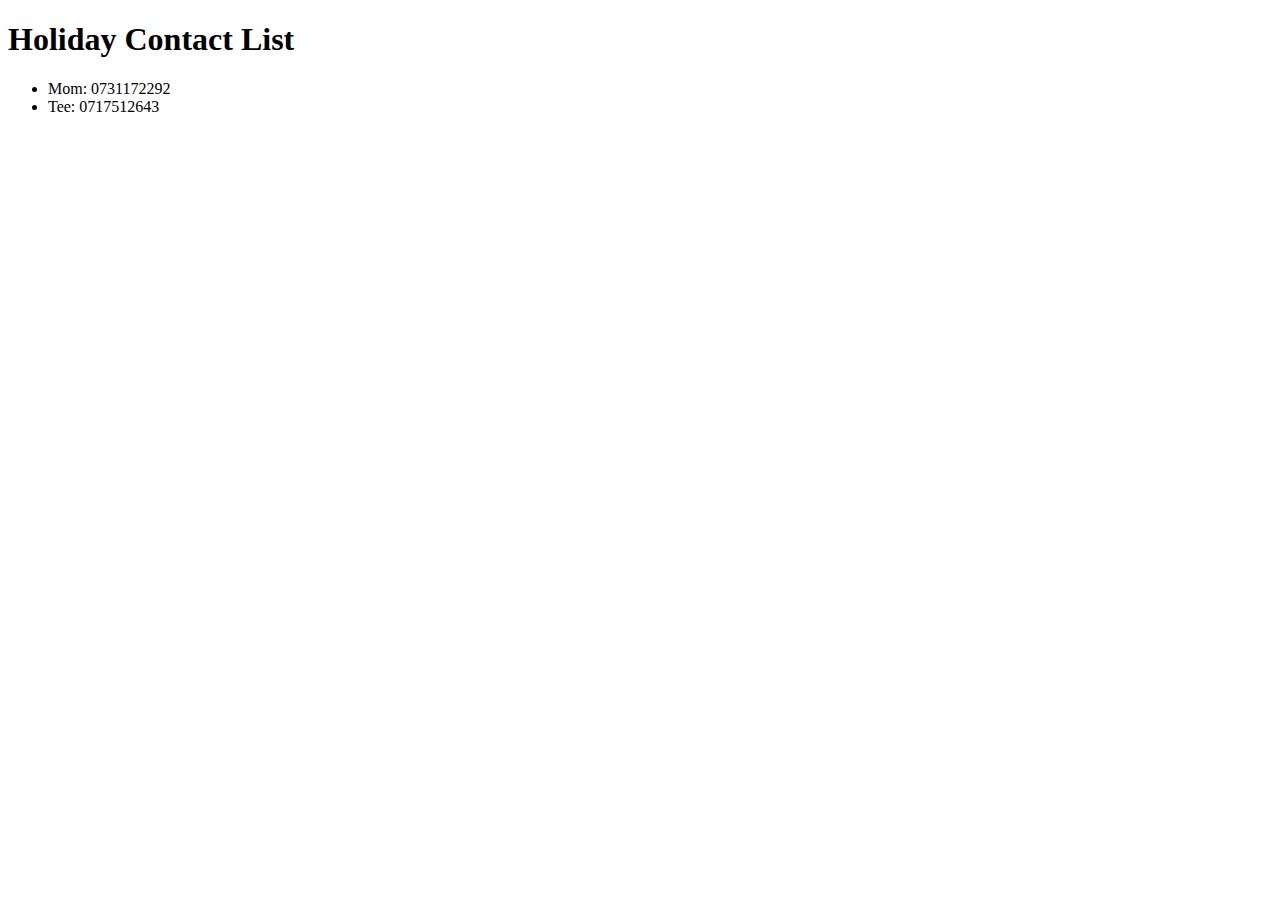
==== contact.html @ a38b6323 "updates" ====
<!DOCTYPE html>
<html lang="en">
<head>
    <meta charset="UTF-8">
    <meta http-equiv="X-UA-Compatible" content="IE=edge">
    <meta name="viewport" content="width=device-width, initial-scale=1.0">
    <title>Document</title>
</head>
<body>
   <h1>Holiday Contact List</h1> 
   <p><ul>
       <li>Mom: 0731172292</li>
       <li>Tee: 0717512643</li>
</ul>
       </p>
</body>
</html>
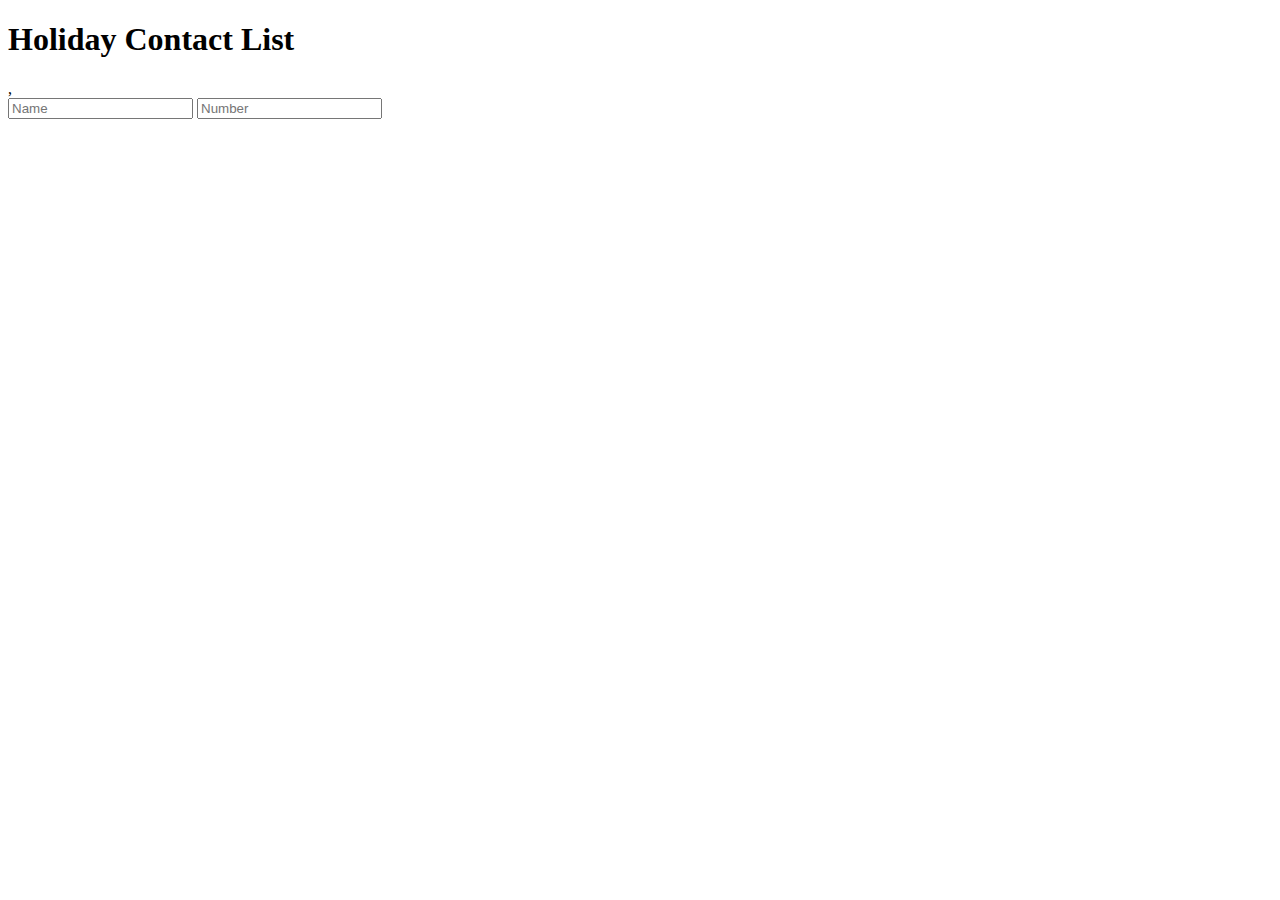
==== commit 11eb093c: "Added Page Links" ====
--- a/contact.html
+++ b/contact.html
@@ -8,10 +8,11 @@
 </head>
 <body>
    <h1>Holiday Contact List</h1> 
-   <p><ul>
-       <li>Mom: 0731172292</li>
-       <li>Tee: 0717512643</li>
-</ul>
+   ,<form>
+       <input type="text" placeholder="Name">
+       <input type="number" placeholder="Number"
+       <input type="text" placeholder="Email"
+   </form>
        </p>
 </body>
 </html>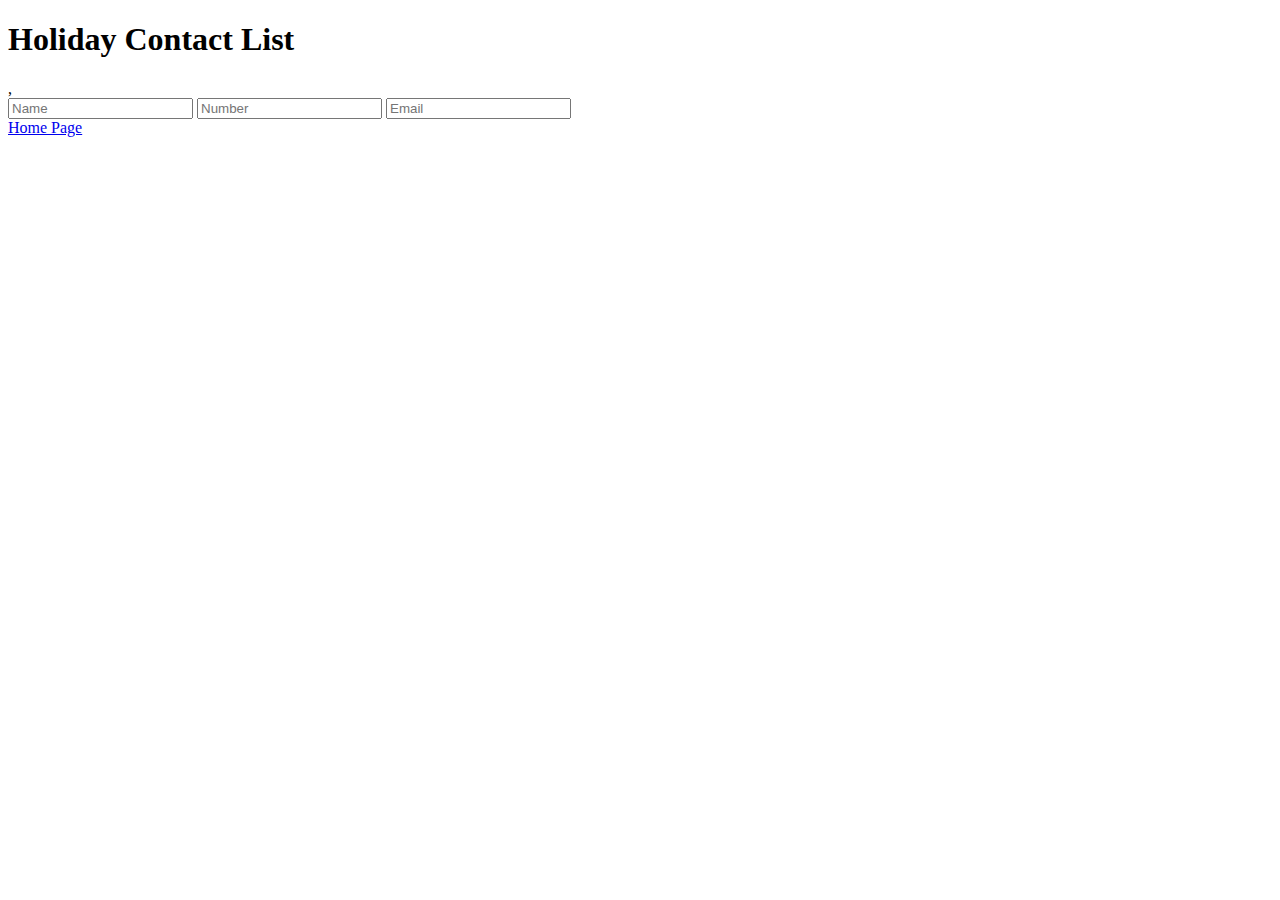
==== commit ce2aaf19: "update" ====
--- a/contact.html
+++ b/contact.html
@@ -1,18 +1,19 @@
 <!DOCTYPE html>
 <html lang="en">
-<head>
-    <meta charset="UTF-8">
-    <meta http-equiv="X-UA-Compatible" content="IE=edge">
-    <meta name="viewport" content="width=device-width, initial-scale=1.0">
+  <head>
+    <meta charset="UTF-8" />
+    <meta http-equiv="X-UA-Compatible" content="IE=edge" />
+    <meta name="viewport" content="width=device-width, initial-scale=1.0" />
     <title>Document</title>
-</head>
-<body>
-   <h1>Holiday Contact List</h1> 
-   ,<form>
-       <input type="text" placeholder="Name">
-       <input type="number" placeholder="Number"
-       <input type="text" placeholder="Email"
-   </form>
-       </p>
-</body>
-</html>+  </head>
+  <body>
+    <h1>Holiday Contact List</h1>
+    ,
+    <form>
+      <input type="text" placeholder="Name" />
+      <input type="number" placeholder="Number" />
+      <input type="text" placeholder="Email" />
+    </form>
+    <a href="./index.html">Home Page</a>
+  </body>
+</html>
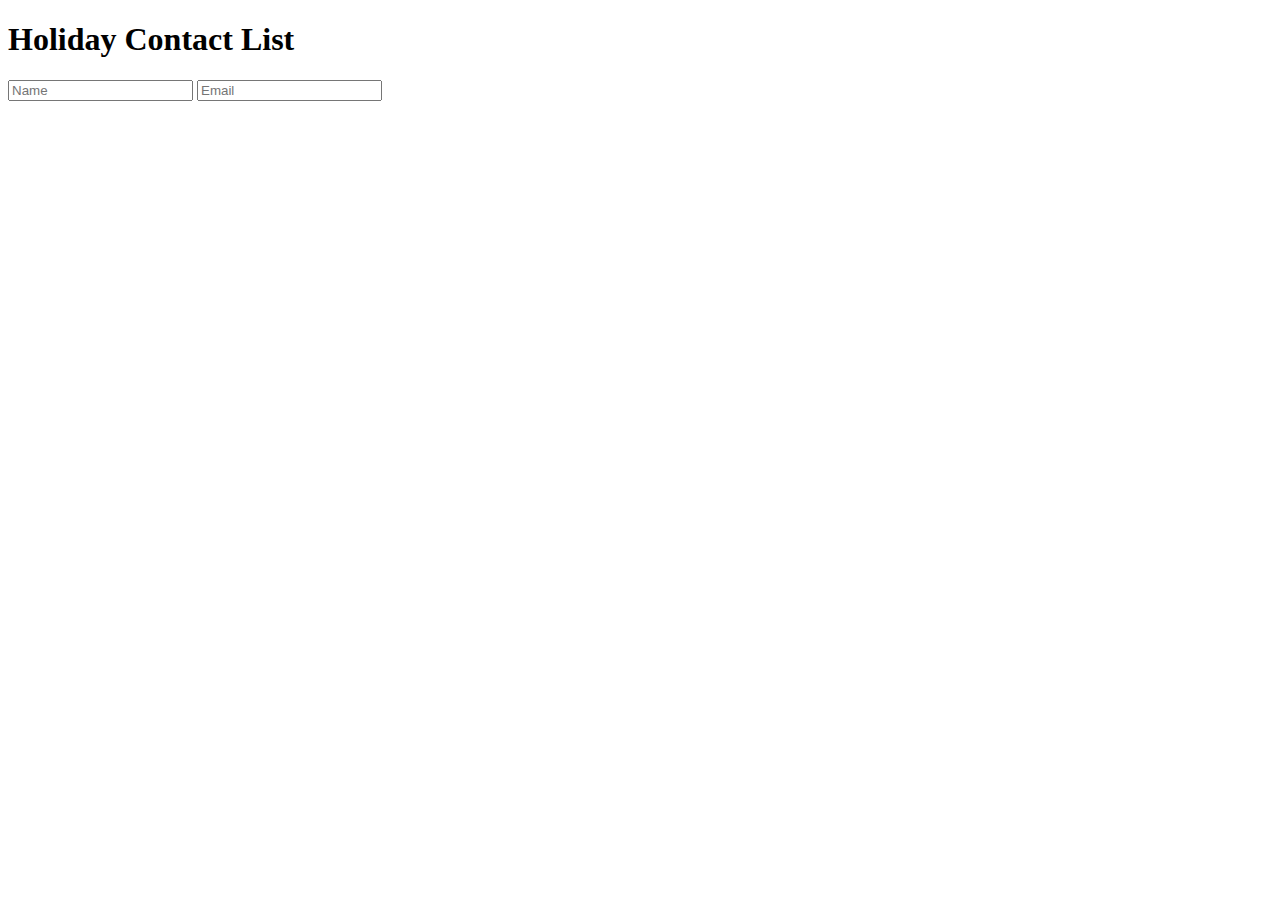
==== commit 244a8387: "update" ====
--- a/contact.html
+++ b/contact.html
@@ -1,19 +1,18 @@
 <!DOCTYPE html>
 <html lang="en">
-  <head>
-    <meta charset="UTF-8" />
-    <meta http-equiv="X-UA-Compatible" content="IE=edge" />
-    <meta name="viewport" content="width=device-width, initial-scale=1.0" />
+<head>
+    <meta charset="UTF-8">
+    <meta http-equiv="X-UA-Compatible" content="IE=edge">
+    <meta name="viewport" content="width=device-width, initial-scale=1.0">
     <title>Document</title>
-  </head>
-  <body>
-    <h1>Holiday Contact List</h1>
-    ,
-    <form>
-      <input type="text" placeholder="Name" />
-      <input type="number" placeholder="Number" />
-      <input type="text" placeholder="Email" />
-    </form>
-    <a href="./index.html">Home Page</a>
-  </body>
-</html>
+</head>
+<body>
+   <h1>Holiday Contact List</h1> 
+   <p>
+       <form>
+           <input type="text" placeholder="Name">
+           <input type="text" placeholder="Email">
+       </form>
+       </p>
+</body>
+</html>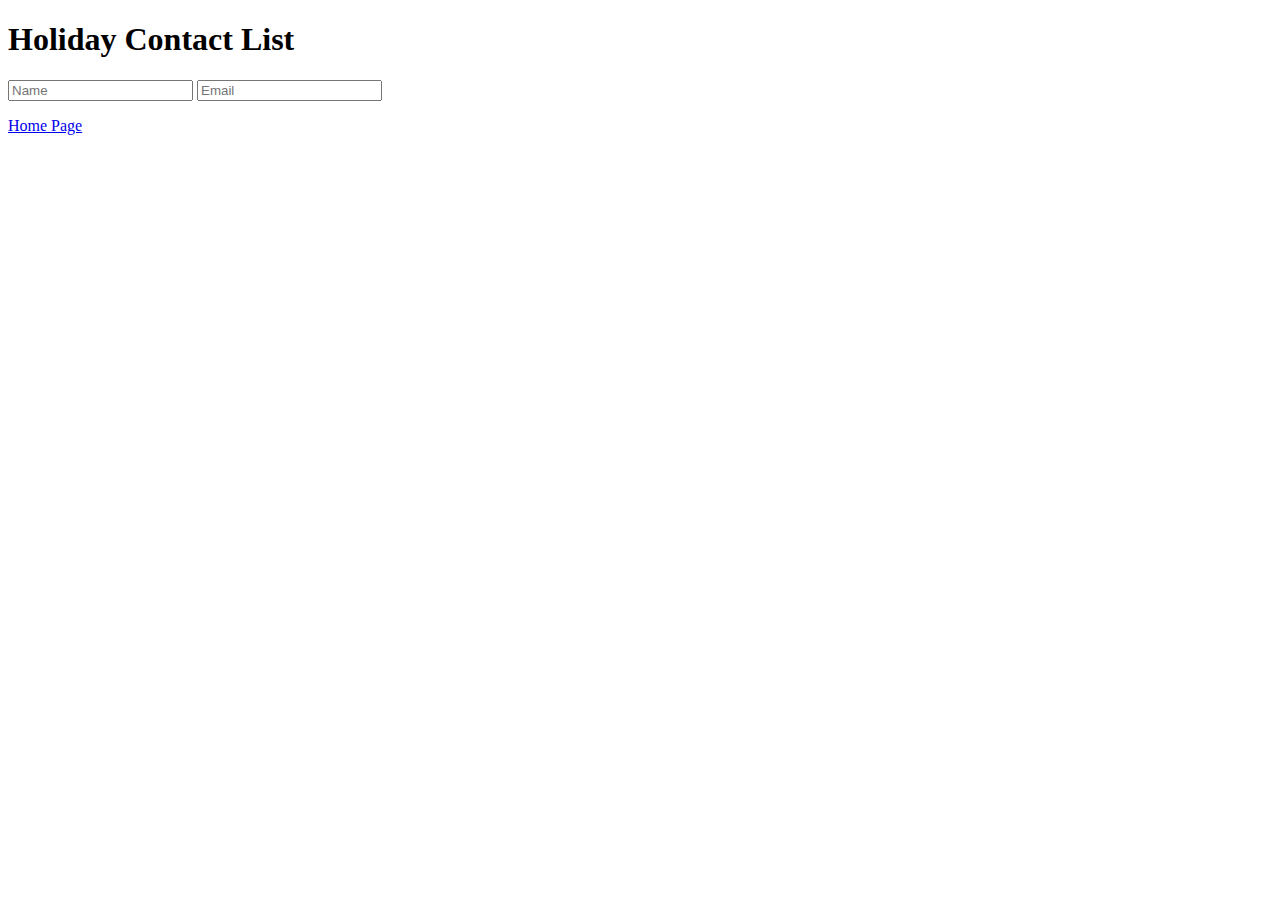
==== commit bf82dc35: "update" ====
--- a/contact.html
+++ b/contact.html
@@ -14,5 +14,6 @@
            <input type="text" placeholder="Email">
        </form>
        </p>
+       <a href="./index.html">Home Page</a>
 </body>
 </html>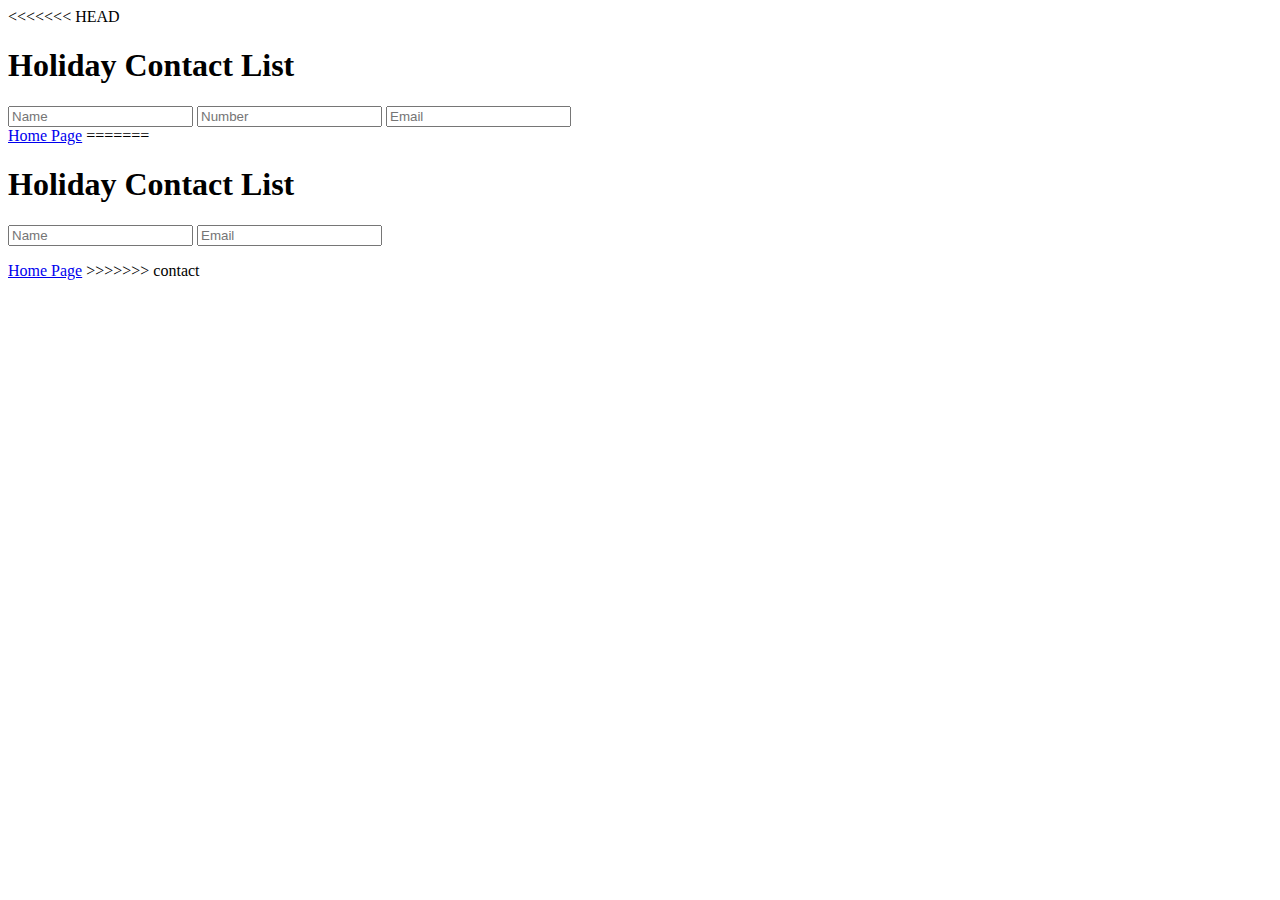
==== commit f8a3f010: "final" ====
--- a/contact.html
+++ b/contact.html
@@ -1,10 +1,23 @@
 <!DOCTYPE html>
 <html lang="en">
-<head>
-    <meta charset="UTF-8">
-    <meta http-equiv="X-UA-Compatible" content="IE=edge">
-    <meta name="viewport" content="width=device-width, initial-scale=1.0">
+  <head>
+    <meta charset="UTF-8" />
+    <meta http-equiv="X-UA-Compatible" content="IE=edge" />
+    <meta name="viewport" content="width=device-width, initial-scale=1.0" />
     <title>Document</title>
+<<<<<<< HEAD
+  </head>
+  <body>
+    <h1>Holiday Contact List</h1>
+    <form>
+      <input type="text" placeholder="Name" />
+      <input type="number" placeholder="Number" />
+      <input type="text" placeholder="Email" />
+    </form>
+    <a href="./index.html">Home Page</a>
+  </body>
+</html>
+=======
 </head>
 <body>
    <h1>Holiday Contact List</h1> 
@@ -16,4 +29,5 @@
        </p>
        <a href="./index.html">Home Page</a>
 </body>
-</html>+</html>
+>>>>>>> contact
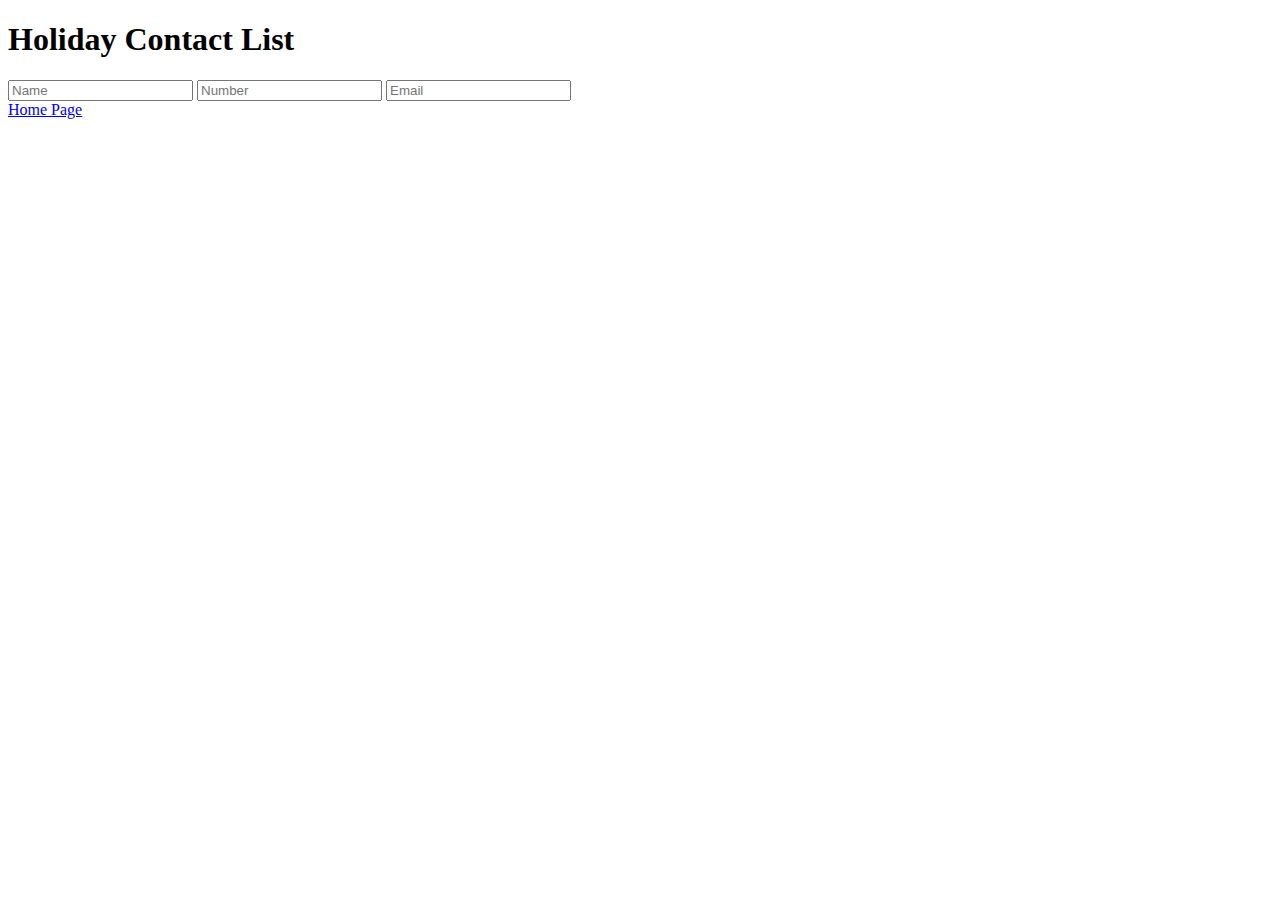
==== commit a629aaa2: "stylesheet" ====
--- a/contact.html
+++ b/contact.html
@@ -5,7 +5,6 @@
     <meta http-equiv="X-UA-Compatible" content="IE=edge" />
     <meta name="viewport" content="width=device-width, initial-scale=1.0" />
     <title>Document</title>
-<<<<<<< HEAD
   </head>
   <body>
     <h1>Holiday Contact List</h1>
@@ -17,17 +16,3 @@
     <a href="./index.html">Home Page</a>
   </body>
 </html>
-=======
-</head>
-<body>
-   <h1>Holiday Contact List</h1> 
-   <p>
-       <form>
-           <input type="text" placeholder="Name">
-           <input type="text" placeholder="Email">
-       </form>
-       </p>
-       <a href="./index.html">Home Page</a>
-</body>
-</html>
->>>>>>> contact
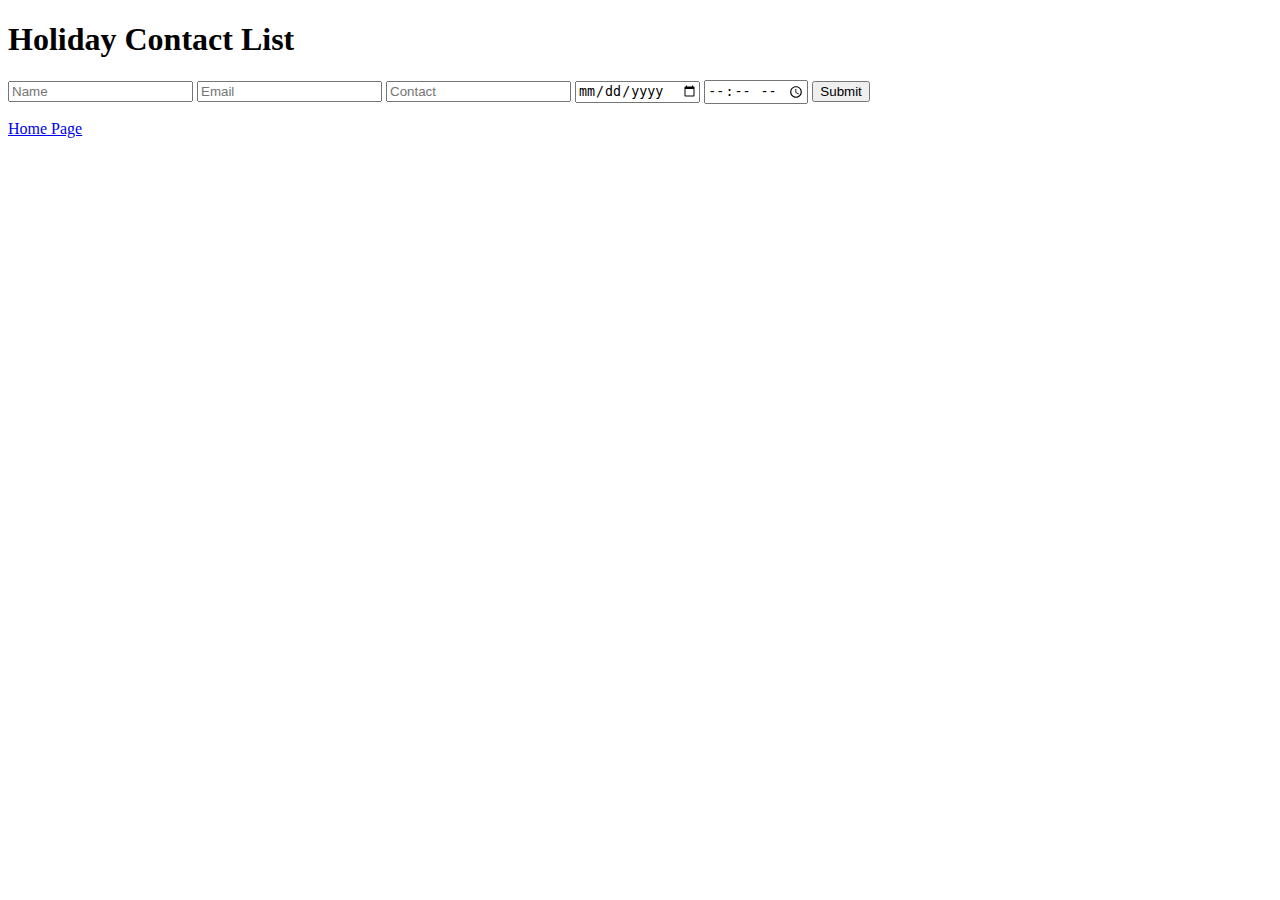
==== commit 33a6d6ab: "additions" ====
--- a/contact.html
+++ b/contact.html
@@ -1,18 +1,27 @@
 <!DOCTYPE html>
 <html lang="en">
-  <head>
-    <meta charset="UTF-8" />
-    <meta http-equiv="X-UA-Compatible" content="IE=edge" />
-    <meta name="viewport" content="width=device-width, initial-scale=1.0" />
+<head>
+    <meta charset="UTF-8">
+    <meta http-equiv="X-UA-Compatible" content="IE=edge">
+    <meta name="viewport" content="width=device-width, initial-scale=1.0">
     <title>Document</title>
-  </head>
-  <body>
-    <h1>Holiday Contact List</h1>
-    <form>
-      <input type="text" placeholder="Name" />
-      <input type="number" placeholder="Number" />
-      <input type="text" placeholder="Email" />
-    </form>
-    <a href="./index.html">Home Page</a>
-  </body>
-</html>
+</head>
+<body>
+   <h1>Holiday Contact List</h1> 
+   <p>
+      <div class="container">
+<form id="contact" action="https://formspree.io/f/moqrkjrg"
+  method="POST">
+           <input type="text" name=full_name placeholder="Name">
+           <input type="email" name=email placeholder="Email">
+           <input type="text" name="Contact" placeholder="Contact">
+           <input type="date" name="date" placeholder="Dates">
+           <input type="time" name="time" placeholder="Check-in">
+           <button type="submit">Submit</button>
+          
+       </form>
+      </div> 
+       </p>
+       <a href="./index.html">Home Page</a>
+</body>
+</html>